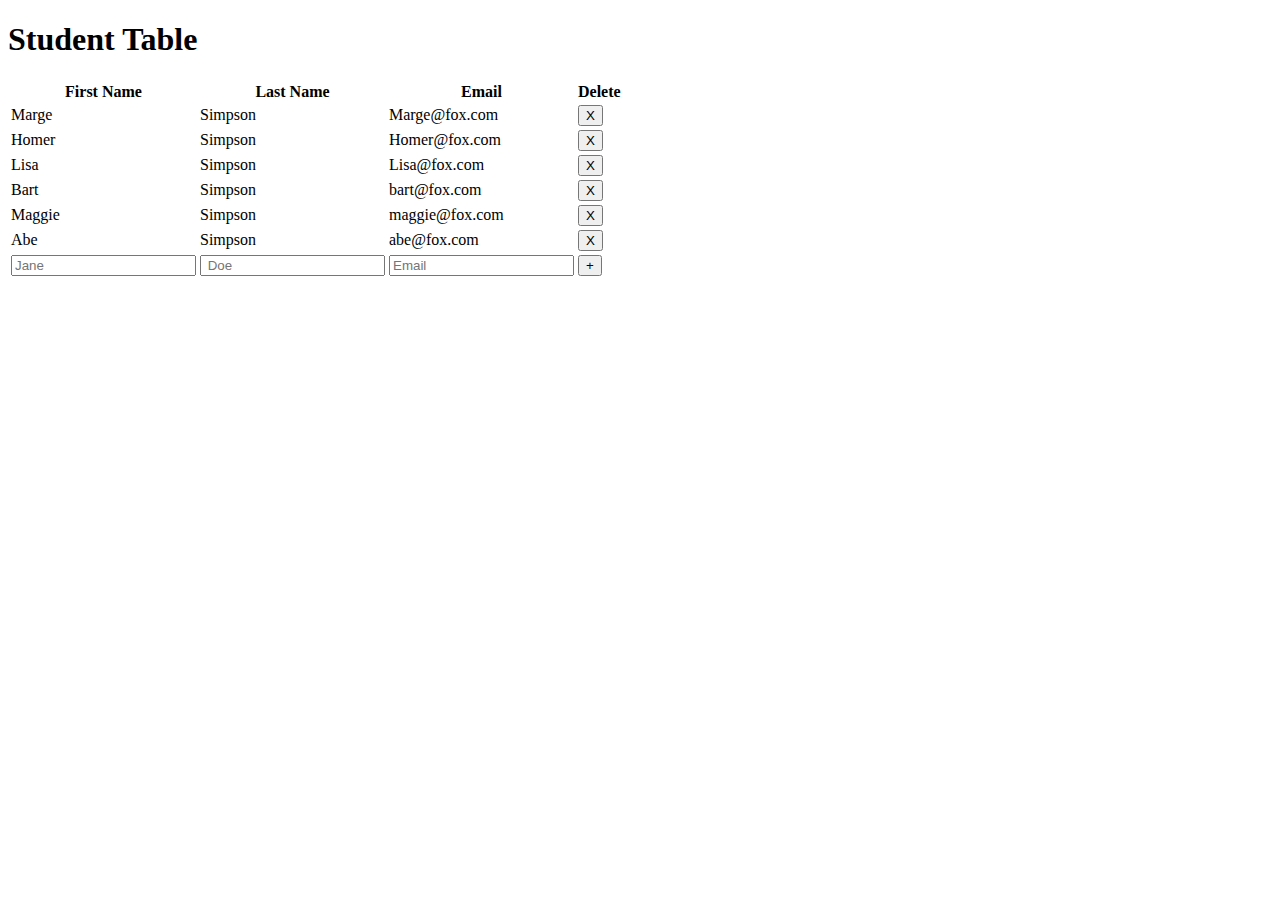
==== home.html @ 002a6351 "First commit" ====
<!DOCTYPE html>
<html>
<head>
  <title>Student List</title>
  <link rel="stylesheet" href="https://maxcdn.bootstrapcdn.com/bootstrap/3.3.5/css/bootstrap.min.css" integrity="sha512-dTfge/zgoMYpP7QbHy4gWMEGsbsdZeCXz7irItjcC3sPUFtf0kuFbDz/ixG7ArTxmDjLXDmezHubeNikyKGVyQ==" crossorigin="anonymous">
</head>
<body>
  <div class="container">
    <div class="row">
      <div class="col-md-12">
        <h1>Student Table</h1>
      </div>
    </div>
    <div class="row">
      <div class="col-md-12">
        <table class="table" id="studentTable">
          <tr>
            <th>First Name
            </th>
            <th>Last Name
            </th>
            <th>Email
            </th>
            <th>Delete
            </th>
          </tr>
          <tr>
            <td>Marge
            </td>
            <td>Simpson
            </td>
            <td>Marge@fox.com
            </td>
            <td><button class="btn btn-default btnDel">X</button>
            </td>
          </tr>
          <tr>
            <td>Homer
            </td>
            <td>Simpson
            </td>
            <td>Homer@fox.com
            </td>
            <td><button class="btn btn-default btnDel">X</button>
            </td>
          </tr>
          <tr>
            <td>Lisa
            </td>
            <td>Simpson
            </td>
            <td>Lisa@fox.com
            </td>
            <td><button class="btn btn-default btnDel">X</button>
            </td>
          </tr>
          <tr>
            <td>Bart
            </td>
            <td>Simpson
            </td>
            <td>bart@fox.com
            </td>
            <td><button class="btn btn-default btnDel">X</button>
            </td>
          </tr>
          <tr>
            <td>Maggie
            </td>
            <td>Simpson
            </td>
            <td>maggie@fox.com
            </td>
            <td><button class="btn btn-default btnDel">X</button>
            </td>
          </tr>
          <tr>
            <td>Abe
            </td>
            <td>Simpson
            </td>
            <td>abe@fox.com
            </td>
            <td><button class="btn btn-default btnDel">X</button>
            </td>
          </tr>
          <tr>
            <td><input type="text" class="form-control" id="exampleInputName1" placeholder="Jane">
            </td>
            <td><input type="text" class="form-control" id="exampleInputName2" placeholder=" Doe">
            </td>
            <td><input type="email" class="form-control" id="exampleInputEmail1" placeholder="Email">
            </td>
            <td><button class="btn btn-default" id="btnMake" >+</button>
            </td>
          </tr>
        </table>
      </div>
    </div>
  </div>
  <script type="text/javascript" src="js/students.js"></script>
</body>
</html>
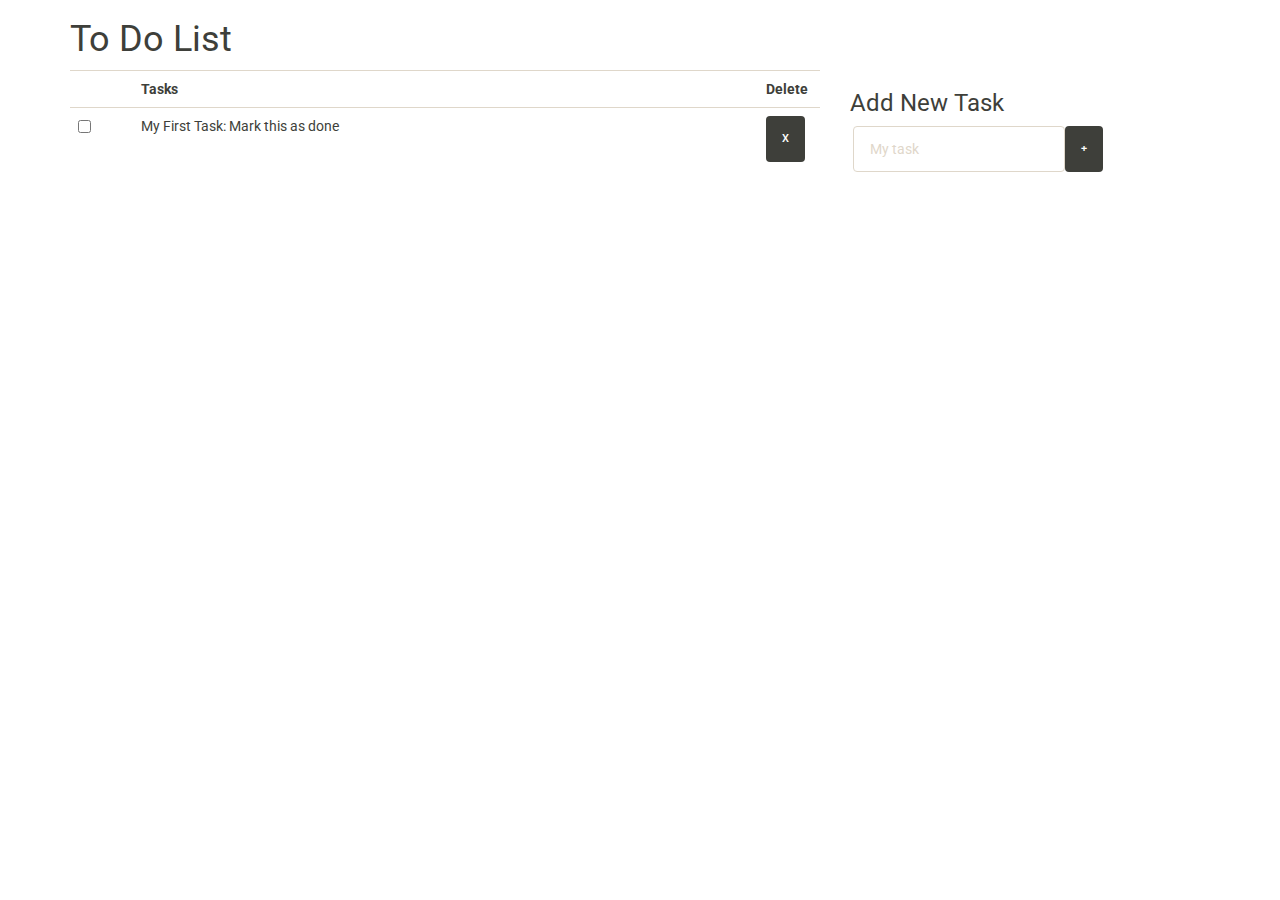
==== commit a47028ff: "Done!" ====
--- a/home.html
+++ b/home.html
@@ -1,95 +1,45 @@
 <!DOCTYPE html>
 <html>
 <head>
-  <title>Student List</title>
-  <link rel="stylesheet" href="https://maxcdn.bootstrapcdn.com/bootstrap/3.3.5/css/bootstrap.min.css" integrity="sha512-dTfge/zgoMYpP7QbHy4gWMEGsbsdZeCXz7irItjcC3sPUFtf0kuFbDz/ixG7ArTxmDjLXDmezHubeNikyKGVyQ==" crossorigin="anonymous">
+  <title>To Do List</title>
+  <!-- <link rel="stylesheet" href="https://maxcdn.bootstrapcdn.com/bootstrap/3.3.5/css/bootstrap.min.css" integrity="sha512-dTfge/zgoMYpP7QbHy4gWMEGsbsdZeCXz7irItjcC3sPUFtf0kuFbDz/ixG7ArTxmDjLXDmezHubeNikyKGVyQ==" crossorigin="anonymous"> -->
+  <link rel="stylesheet" type="text/css" href="css/bootstrap.css">
 </head>
 <body>
   <div class="container">
     <div class="row">
       <div class="col-md-12">
-        <h1>Student Table</h1>
+        <h1>To Do List</h1>
       </div>
     </div>
     <div class="row">
-      <div class="col-md-12">
-        <table class="table" id="studentTable">
+      <div class="col-md-8">
+        <table class="table" id="theList">
           <tr>
-            <th>First Name
+            <th class="col-md-1">&nbsp;
             </th>
-            <th>Last Name
+            <th>Tasks
             </th>
-            <th>Email
-            </th>
-            <th>Delete
+            <th class="col-md-1">Delete
             </th>
           </tr>
           <tr>
-            <td>Marge
+            <td><input type="checkbox">
             </td>
-            <td>Simpson
-            </td>
-            <td>Marge@fox.com
+            <td>My First Task: Mark this as done
             </td>
             <td><button class="btn btn-default btnDel">X</button>
             </td>
           </tr>
+        </table>
+      </div>
+      <div class="col-md-4">
+        <h3>Add New Task</h3>
+        <table>
           <tr>
-            <td>Homer
+            <td>&nbsp;
             </td>
-            <td>Simpson
-            </td>
-            <td>Homer@fox.com
-            </td>
-            <td><button class="btn btn-default btnDel">X</button>
-            </td>
-          </tr>
-          <tr>
-            <td>Lisa
-            </td>
-            <td>Simpson
-            </td>
-            <td>Lisa@fox.com
-            </td>
-            <td><button class="btn btn-default btnDel">X</button>
-            </td>
-          </tr>
-          <tr>
-            <td>Bart
-            </td>
-            <td>Simpson
-            </td>
-            <td>bart@fox.com
-            </td>
-            <td><button class="btn btn-default btnDel">X</button>
-            </td>
-          </tr>
-          <tr>
-            <td>Maggie
-            </td>
-            <td>Simpson
-            </td>
-            <td>maggie@fox.com
-            </td>
-            <td><button class="btn btn-default btnDel">X</button>
-            </td>
-          </tr>
-          <tr>
-            <td>Abe
-            </td>
-            <td>Simpson
-            </td>
-            <td>abe@fox.com
-            </td>
-            <td><button class="btn btn-default btnDel">X</button>
-            </td>
-          </tr>
-          <tr>
-            <td><input type="text" class="form-control" id="exampleInputName1" placeholder="Jane">
-            </td>
-            <td><input type="text" class="form-control" id="exampleInputName2" placeholder=" Doe">
-            </td>
-            <td><input type="email" class="form-control" id="exampleInputEmail1" placeholder="Email">
+            <td><input type="text" class="form-control" id="exampleInputName2" placeholder="My task">
             </td>
             <td><button class="btn btn-default" id="btnMake" >+</button>
             </td>
